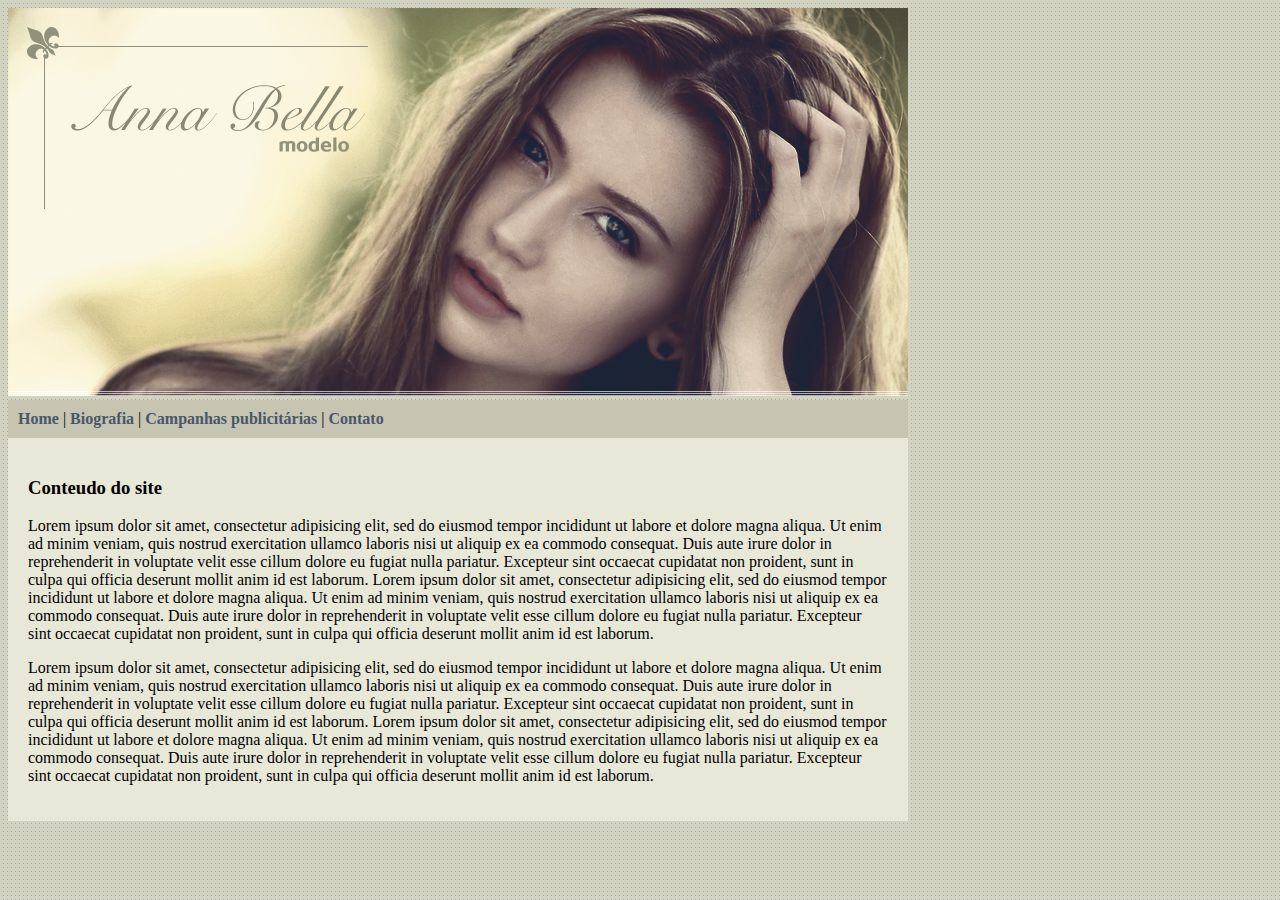
==== campPublicitarias.html @ e73f3abf "update-" ====
<!DOCTYPE html>
<html lang="pt-BR" dir="ltr">
  <head>
    <meta charset="utf-8">
    <link rel="stylesheet" href="style.css">
    <title>Ana Bella</title>
  </head>
  <body>
    <div id="container"><!-- Start - Container -->

      <div id="logo"><!-- Start - Logo / Header -->
        <img src="img/capa.png"/>
      </div><!-- End - Logo / Header -->

      <div id="menu"><!-- Start - Menu -->
        <a href="index.html">Home</a> |
        <a href="biografia.html">Biografia</a> |
        <a href="campPublicitarias.html">Campanhas publicitárias</a> |
        <a href="contato.html">Contato</a>
      </div><!-- End - Menu -->


      <div id="conteudo"><!-- Start - Cotneudo -->

        <h3>Conteudo do site</h3>

        <p>
          Lorem ipsum dolor sit amet, consectetur adipisicing elit,
          sed do eiusmod tempor incididunt ut labore et dolore magna aliqua.
          Ut enim ad minim veniam, quis nostrud exercitation ullamco laboris
          nisi ut aliquip ex ea commodo consequat. Duis aute irure dolor in
          reprehenderit in voluptate velit esse cillum dolore eu fugiat nulla
          pariatur. Excepteur sint occaecat cupidatat non proident,
          sunt in culpa qui officia deserunt mollit anim id est laborum.

          Lorem ipsum dolor sit amet, consectetur adipisicing elit,
          sed do eiusmod tempor incididunt ut labore et dolore magna aliqua.
          Ut enim ad minim veniam, quis nostrud exercitation ullamco laboris
          nisi ut aliquip ex ea commodo consequat. Duis aute irure dolor in
          reprehenderit in voluptate velit esse cillum dolore eu fugiat nulla
          pariatur. Excepteur sint occaecat cupidatat non proident,
          sunt in culpa qui officia deserunt mollit anim id est laborum.
        </p>
        <p>
          Lorem ipsum dolor sit amet, consectetur adipisicing elit,
          sed do eiusmod tempor incididunt ut labore et dolore magna aliqua.
          Ut enim ad minim veniam, quis nostrud exercitation ullamco laboris
          nisi ut aliquip ex ea commodo consequat. Duis aute irure dolor in
          reprehenderit in voluptate velit esse cillum dolore eu fugiat nulla
          pariatur. Excepteur sint occaecat cupidatat non proident,
          sunt in culpa qui officia deserunt mollit anim id est laborum.

          Lorem ipsum dolor sit amet, consectetur adipisicing elit,
          sed do eiusmod tempor incididunt ut labore et dolore magna aliqua.
          Ut enim ad minim veniam, quis nostrud exercitation ullamco laboris
          nisi ut aliquip ex ea commodo consequat. Duis aute irure dolor in
          reprehenderit in voluptate velit esse cillum dolore eu fugiat nulla
          pariatur. Excepteur sint occaecat cupidatat non proident,
          sunt in culpa qui officia deserunt mollit anim id est laborum.
        </p>
      </div><!-- End - Conteido -->

    </div><!-- End - Container -->
  </body>
</html>
---- style.css ----
body{
  background: #d2d2c1 url('img/fundo.png');
  font:"Helvetica", "sans serif";
}

a{
  text-decoration: none;
  color: #4b566a;
  font-weight: bold;
}

img.img-bordada{
  border: 10px solid gray;
}

#container{
  width: 100%;
}

#logo{
  width: 900px;
}

#menu{
  width: 880px;
  background-color: #c5c5b2;
  padding: 10px;
}

#conteudo{
  background-color: #e8e8d9;
  width: 860px;
  padding: 20px;
}
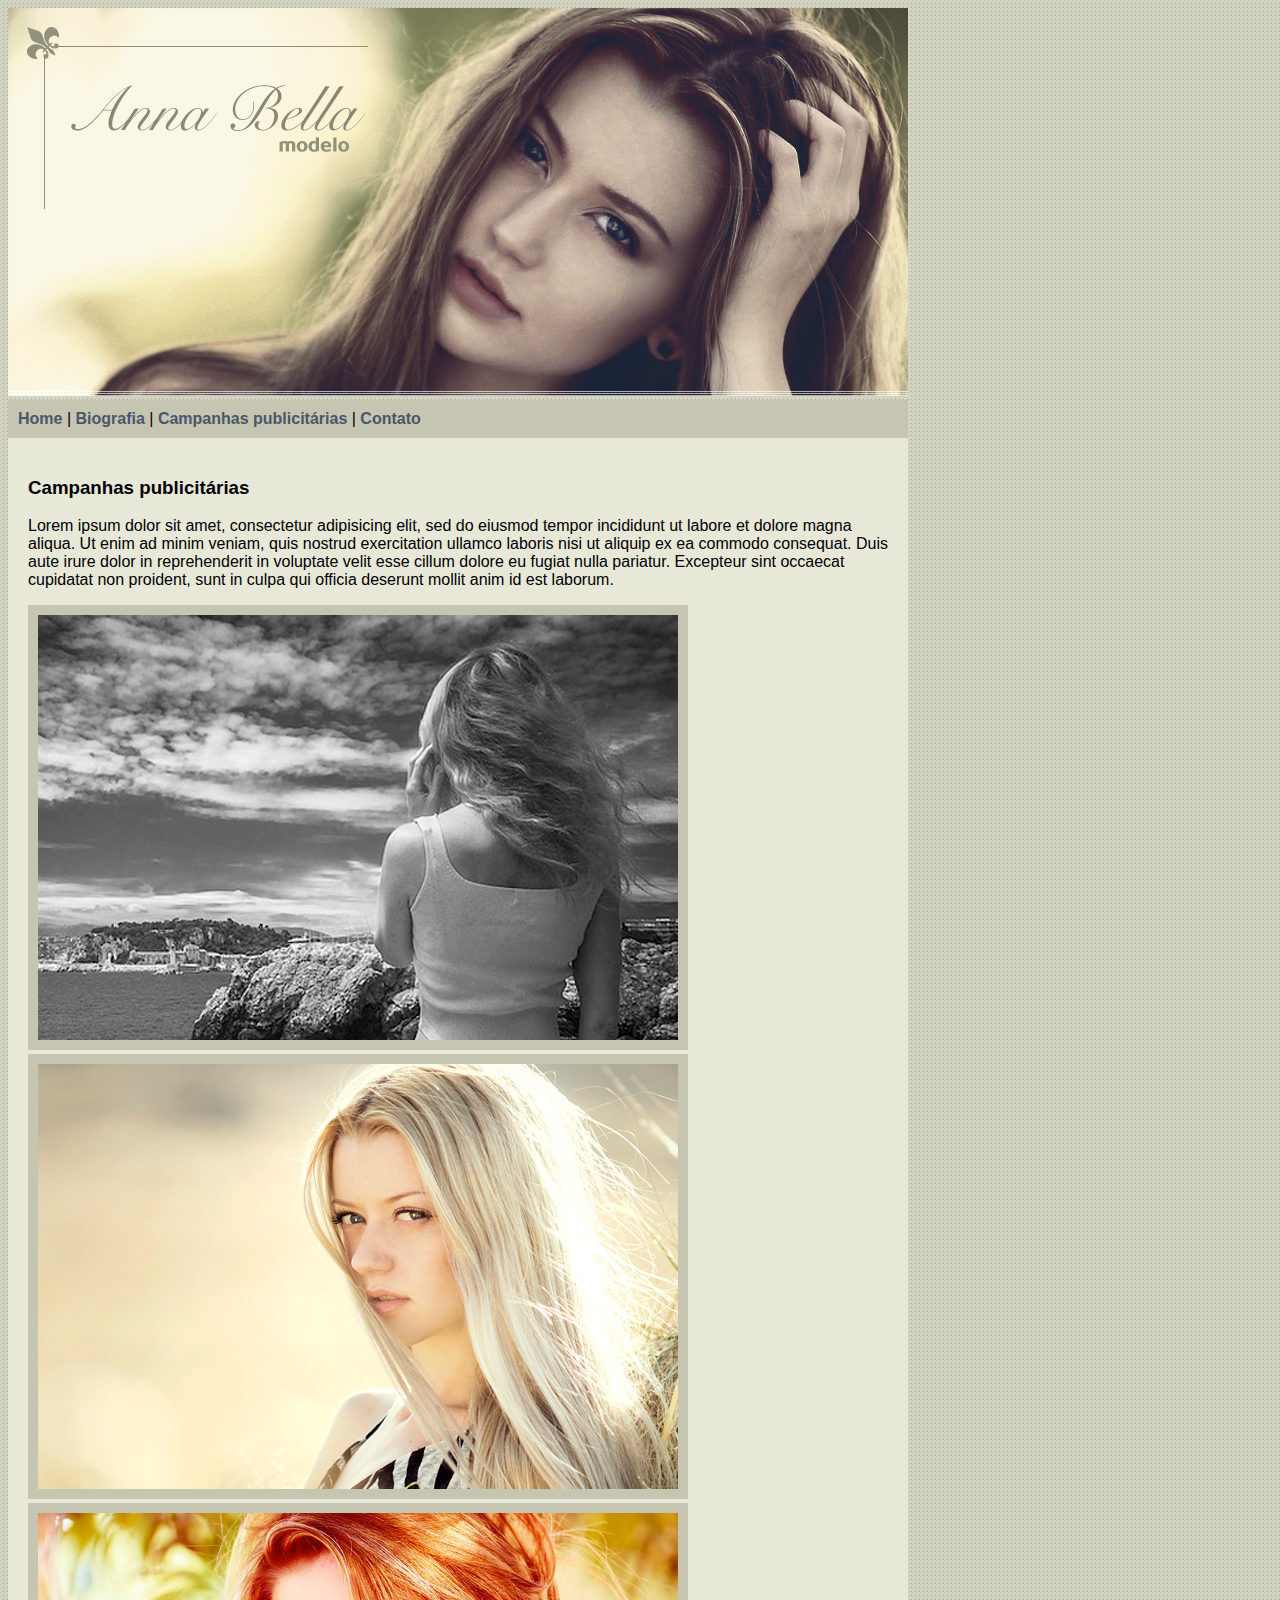
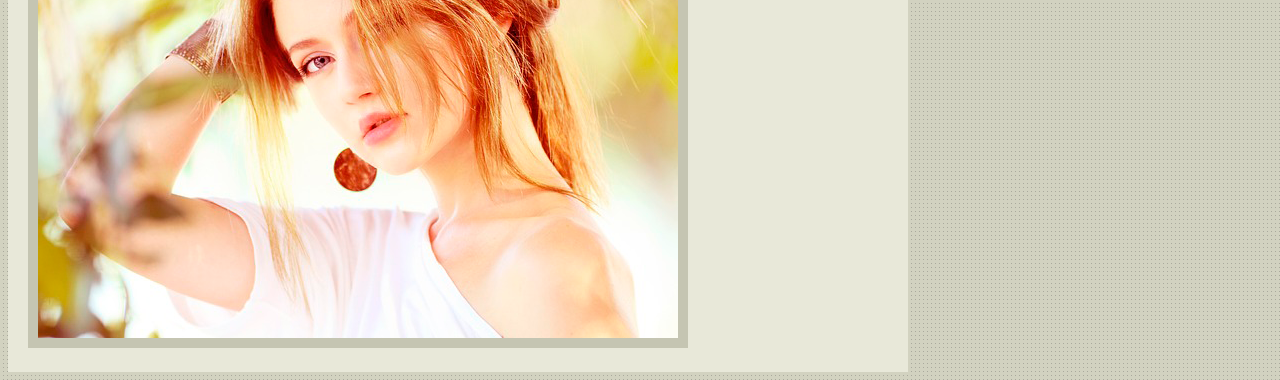
==== commit 65ab51f2: "update" ====
--- a/campPublicitarias.html
+++ b/campPublicitarias.html
@@ -22,7 +22,7 @@
 
       <div id="conteudo"><!-- Start - Cotneudo -->
 
-        <h3>Conteudo do site</h3>
+        <h3>Campanhas publicitárias</h3>
 
         <p>
           Lorem ipsum dolor sit amet, consectetur adipisicing elit,
@@ -32,32 +32,13 @@
           reprehenderit in voluptate velit esse cillum dolore eu fugiat nulla
           pariatur. Excepteur sint occaecat cupidatat non proident,
           sunt in culpa qui officia deserunt mollit anim id est laborum.
+        </p>
 
-          Lorem ipsum dolor sit amet, consectetur adipisicing elit,
-          sed do eiusmod tempor incididunt ut labore et dolore magna aliqua.
-          Ut enim ad minim veniam, quis nostrud exercitation ullamco laboris
-          nisi ut aliquip ex ea commodo consequat. Duis aute irure dolor in
-          reprehenderit in voluptate velit esse cillum dolore eu fugiat nulla
-          pariatur. Excepteur sint occaecat cupidatat non proident,
-          sunt in culpa qui officia deserunt mollit anim id est laborum.
-        </p>
-        <p>
-          Lorem ipsum dolor sit amet, consectetur adipisicing elit,
-          sed do eiusmod tempor incididunt ut labore et dolore magna aliqua.
-          Ut enim ad minim veniam, quis nostrud exercitation ullamco laboris
-          nisi ut aliquip ex ea commodo consequat. Duis aute irure dolor in
-          reprehenderit in voluptate velit esse cillum dolore eu fugiat nulla
-          pariatur. Excepteur sint occaecat cupidatat non proident,
-          sunt in culpa qui officia deserunt mollit anim id est laborum.
+        <img class="img-bordada" src="./img/foto1.png"/>
 
-          Lorem ipsum dolor sit amet, consectetur adipisicing elit,
-          sed do eiusmod tempor incididunt ut labore et dolore magna aliqua.
-          Ut enim ad minim veniam, quis nostrud exercitation ullamco laboris
-          nisi ut aliquip ex ea commodo consequat. Duis aute irure dolor in
-          reprehenderit in voluptate velit esse cillum dolore eu fugiat nulla
-          pariatur. Excepteur sint occaecat cupidatat non proident,
-          sunt in culpa qui officia deserunt mollit anim id est laborum.
-        </p>
+        <img class="img-bordada" src="./img/foto2.png"/>
+
+        <img class="img-bordada" src="./img/foto3.png"/>
       </div><!-- End - Conteido -->
 
     </div><!-- End - Container -->
--- a/style.css
+++ b/style.css
@@ -1,6 +1,6 @@
 body{
   background: #d2d2c1 url('img/fundo.png');
-  font:"Helvetica", "sans serif";
+  font: 16px "Helvetica", "sans serif";
 }
 
 a{
@@ -10,7 +10,7 @@
 }
 
 img.img-bordada{
-  border: 10px solid gray;
+  border: 10px solid #c5c5b2;
 }
 
 #container{
@@ -32,3 +32,7 @@
   width: 860px;
   padding: 20px;
 }
+
+#conteudo > h3{
+  font: 2em;
+}
